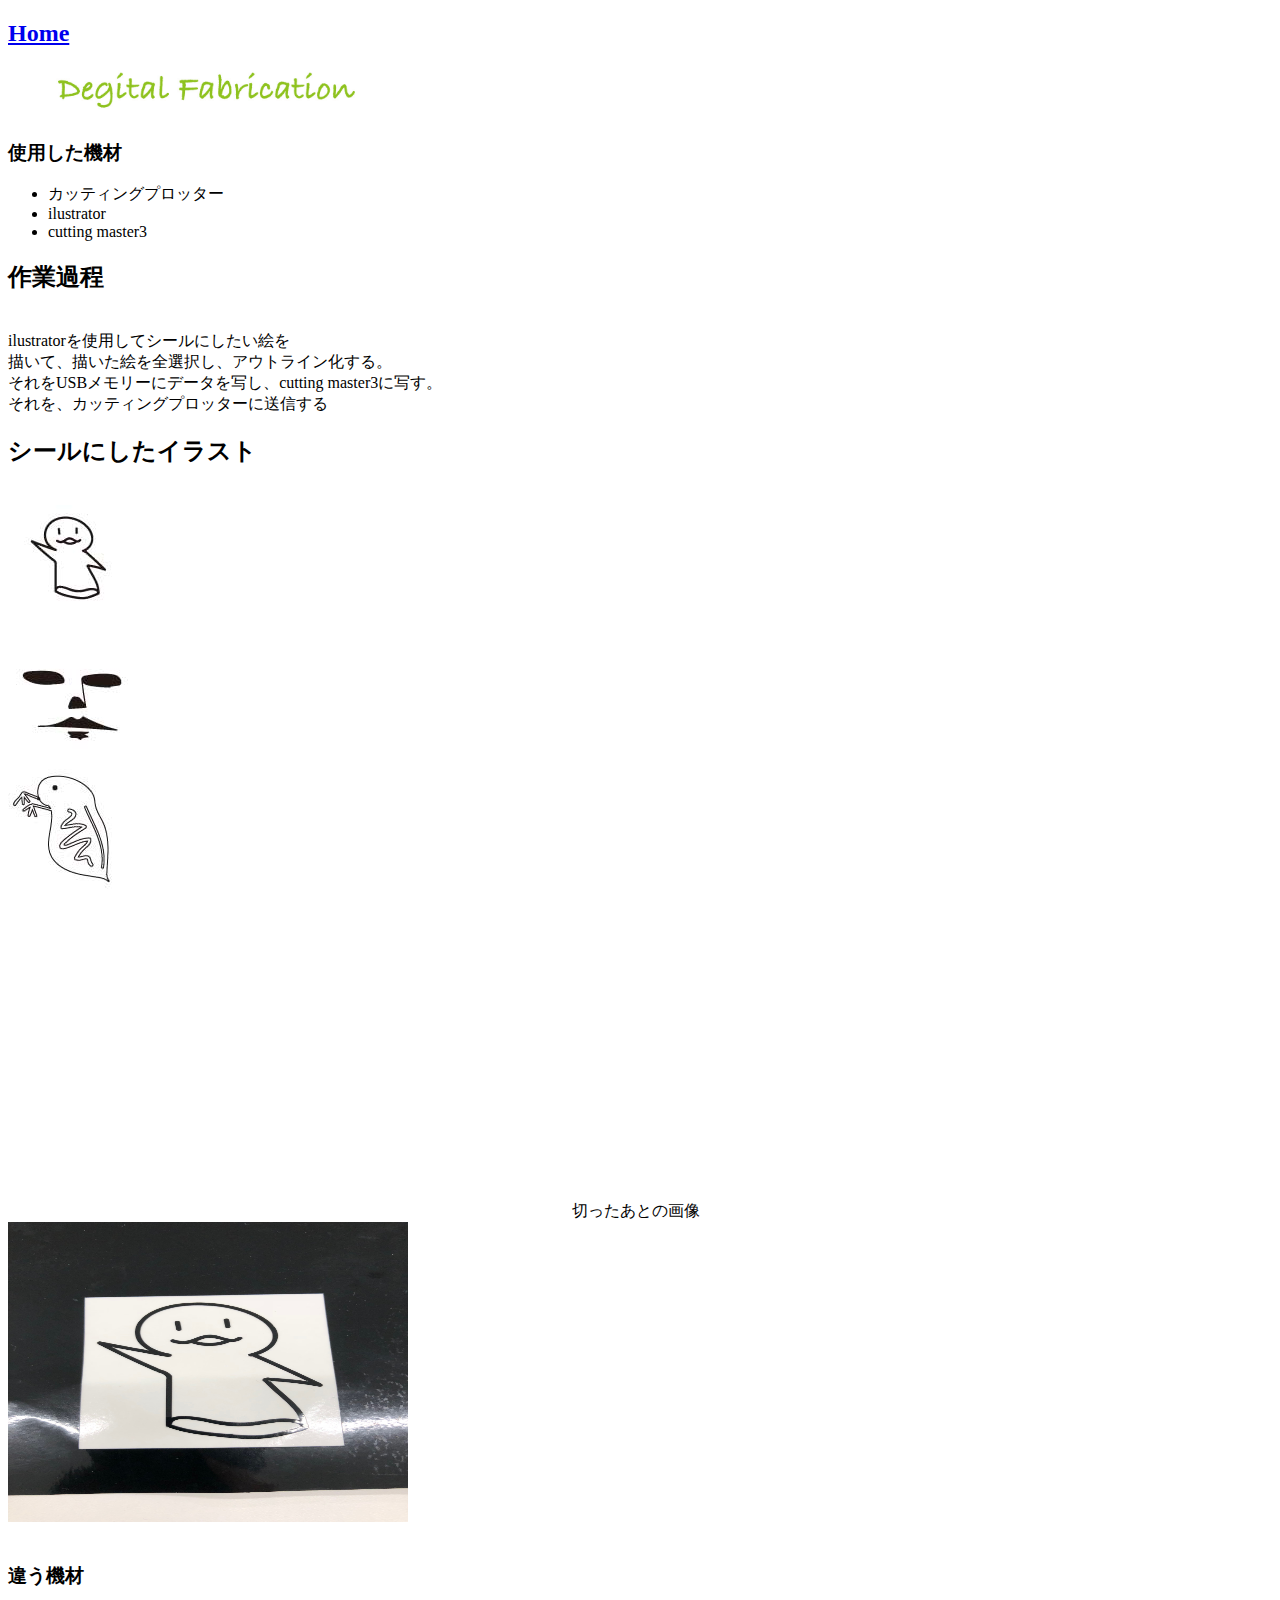
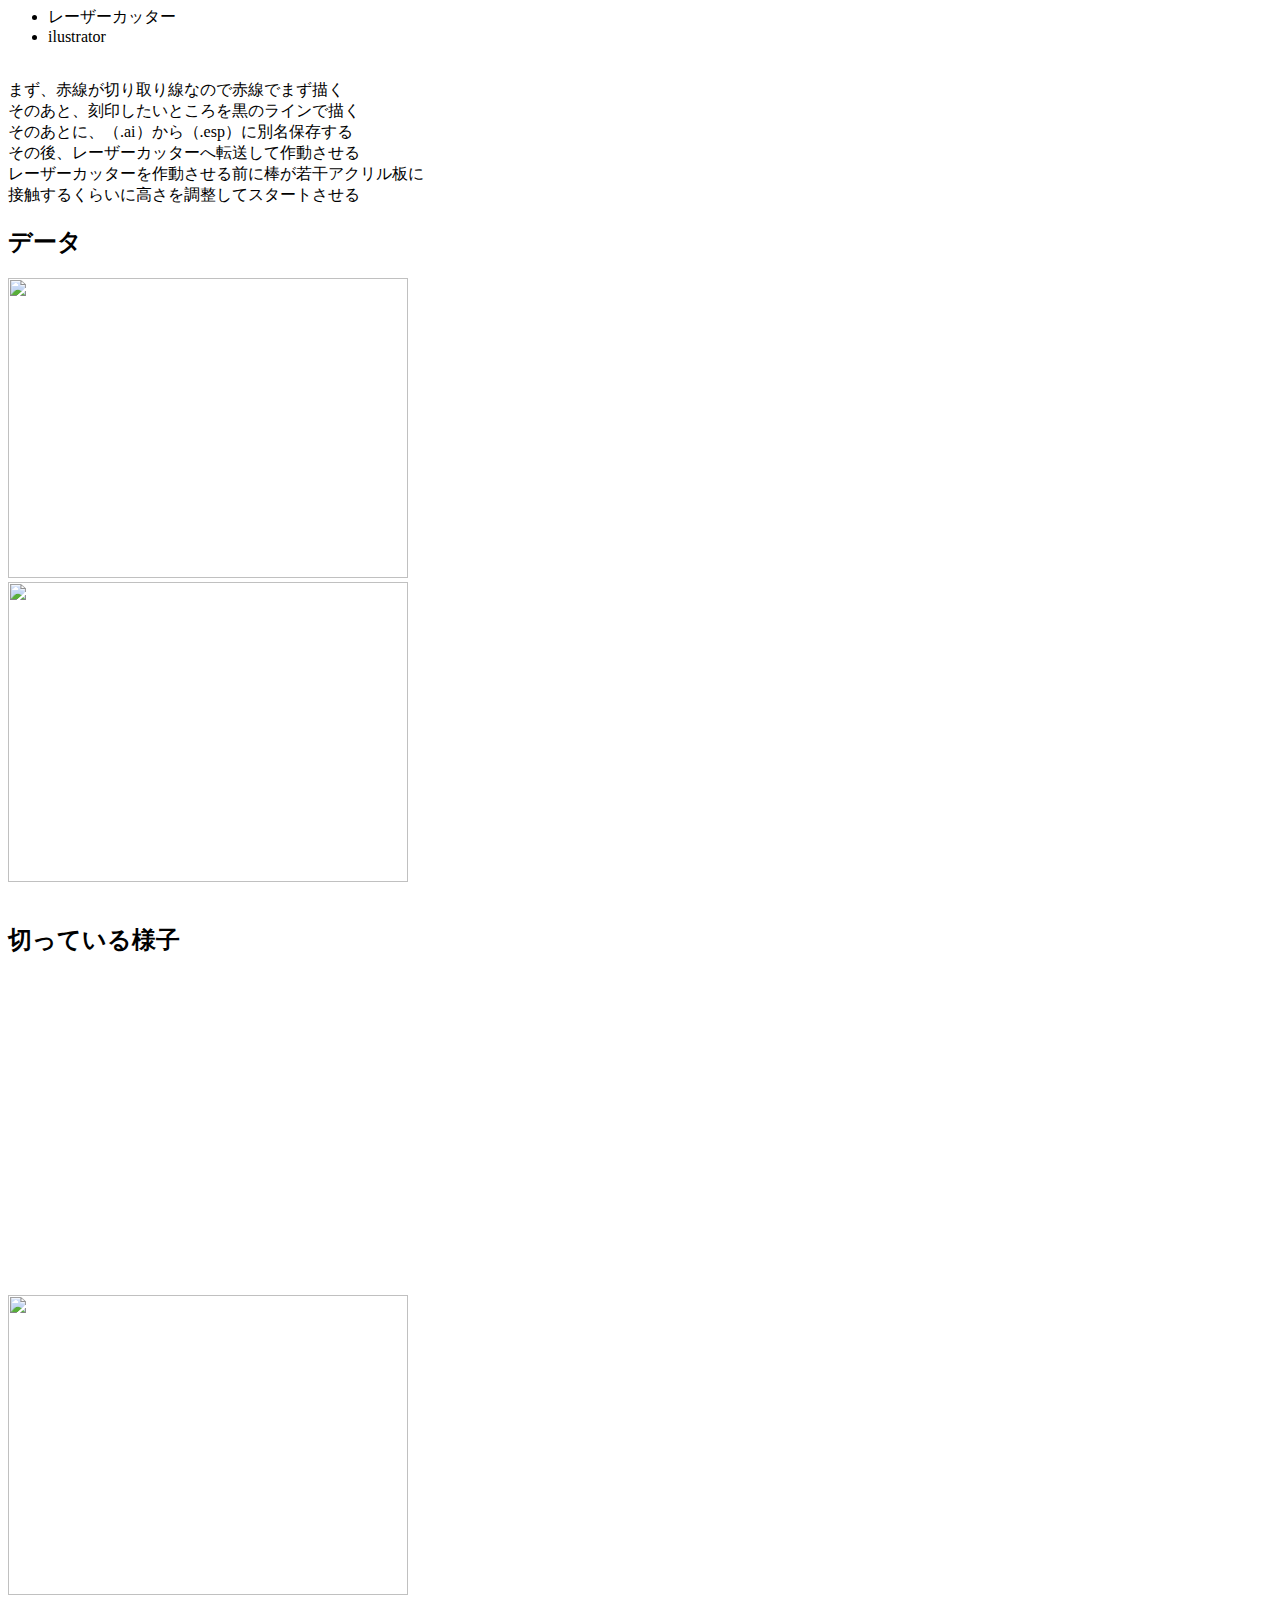
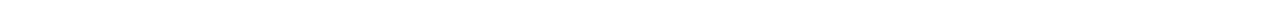
==== degtal.html @ 3d6894b7 "f" ====
<!DOCTYPE html>
<html lang="ja" dir="ltr">
  <head>
    <meta charset="utf-8">
    <title>デジタルファブリケーション</title>


  </head>
  <body>
    <h2><a href="./index.html">Home</a></h2>
    <img src="./asstes/img/common/degital.jpg" height="50" width="400">
    <div>
  <h3>使用した機材</h3>
<ul>
  <li>カッティングプロッター</li>
  <li>ilustrator</li>
  <li>cutting master3</li>
</ul>

  <h2>作業過程</h2>
  <br>
  ilustratorを使用してシールにしたい絵を
  <br>
  描いて、描いた絵を全選択し、アウトライン化する。
  <br>
  それをUSBメモリーにデータを写し、cutting master3に写す。
  <br>
  それを、カッティングプロッターに送信する
  <br>
  <h2>シールにしたイラスト</h2>
  <br>
  <img src="./asstes/img/common/papetto.jpg">
  <br>
  <img src="./asstes/img/common/boss.jpg">
  <br>
  <img src="./asstes/img/common/mijinko.jpg">
  <br>
<iframe width="560" height="315"
 src="https://www.youtube.com/embed/yCf9l91fU-M"
 frameborder="0" allow="autoplay; encrypted-media" allowfullscreen></iframe>

 切ったあとの画像
 <br>
 <img src="./asstes/img/common/IMG_0339.jpg" height="300" width="400">

</div><BR>
  <h3>違う機材</h3>
<ul>
  <li>レーザーカッター</li>
  <li>ilustrator</li>

</ul>
<br>
まず、赤線が切り取り線なので赤線でまず描く
<br>
そのあと、刻印したいところを黒のラインで描く
<br>
そのあとに、（.ai）から（.esp）に別名保存する
<br>
その後、レーザーカッターへ転送して作動させる
<br>
レーザーカッターを作動させる前に棒が若干アクリル板に
<br>
接触するくらいに高さを調整してスタートさせる

<h2>データ</h2>

<img src="./asstes/img/common/盧山昇龍覇.ai" width="400" height="300">
<br>
<img src="./asstes/img/common/盧山昇龍覇.esp" width="400" height="300">


  <br>
  <br>
  <h2>切っている様子</h2>
  <iframe width="560" height="315" src="https://www.youtube.com/embed/4pnD4gUZYps"
  frameborder="0" allow="autoplay; encrypted-media" allowfullscreen></iframe>
  <br>
  <img src="./asstes/img/common/IMG_0491.tif" width="400" height="300">






  </body>
</html>
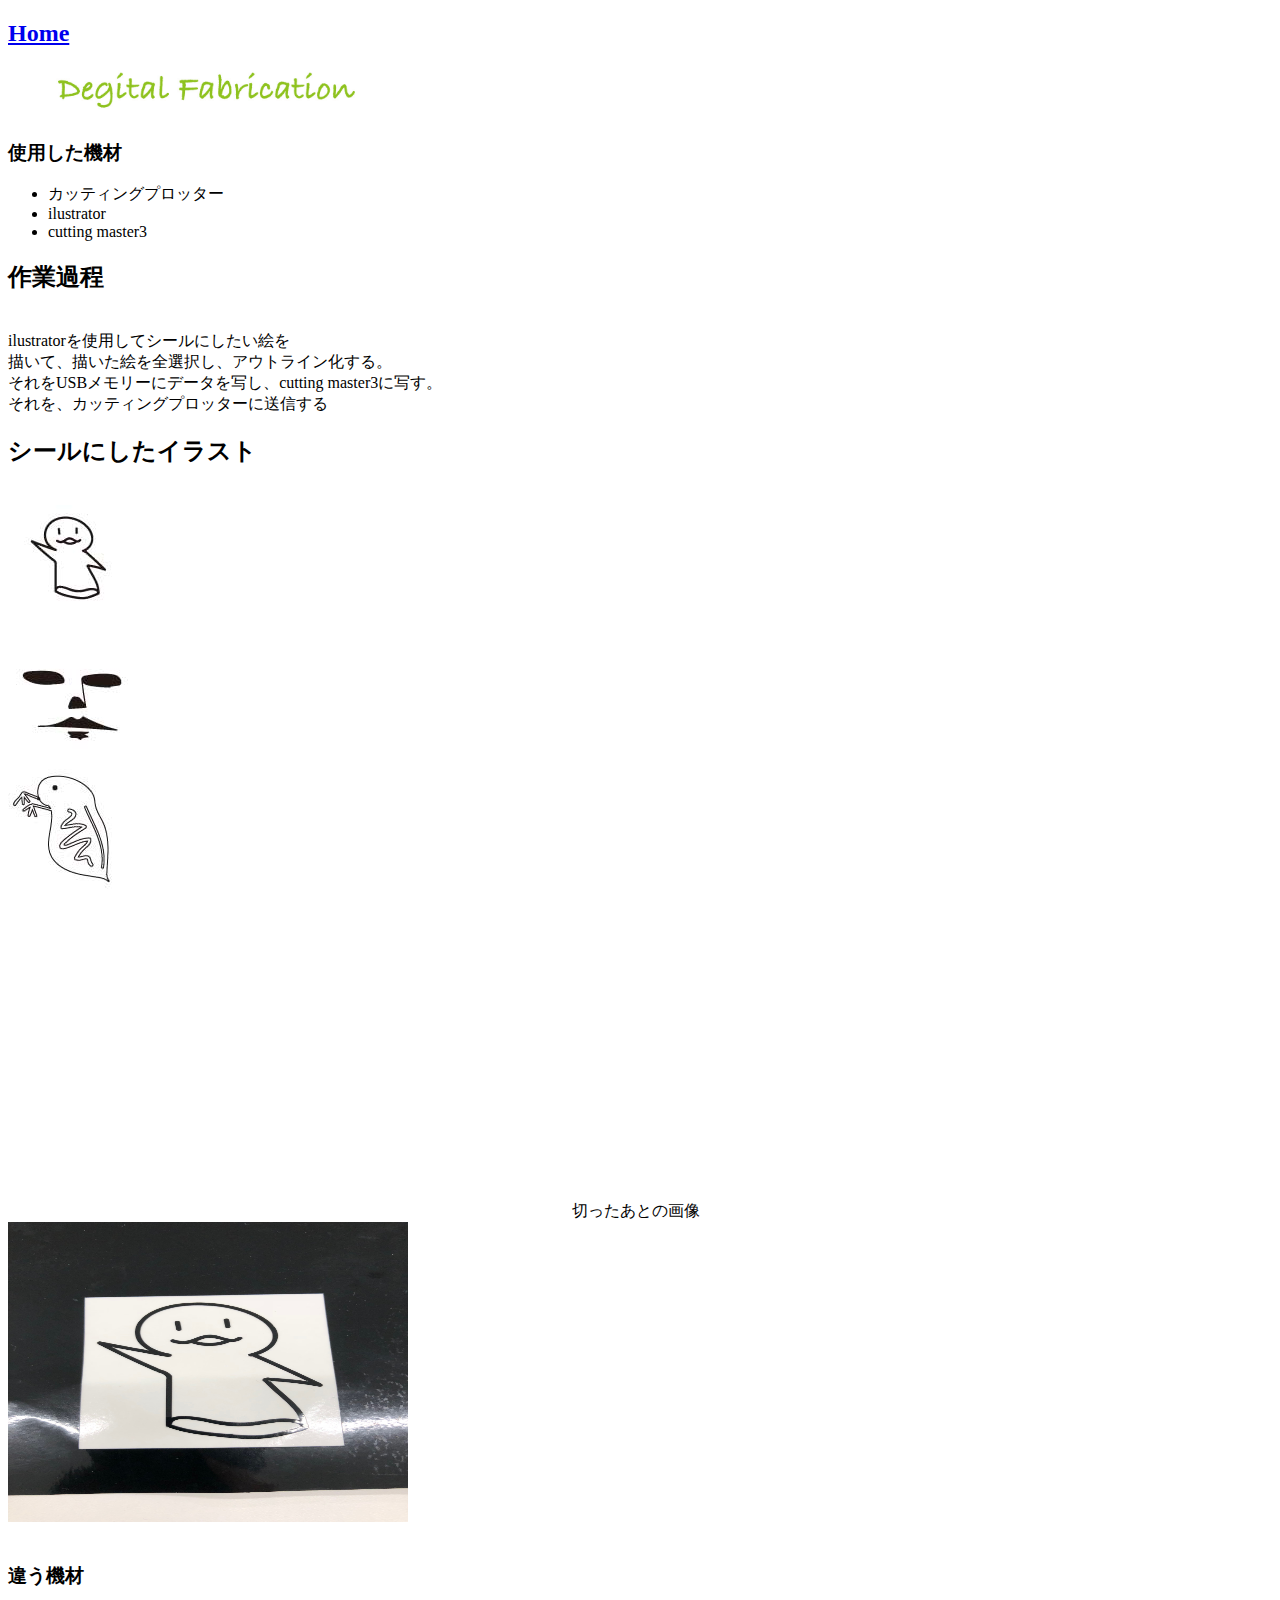
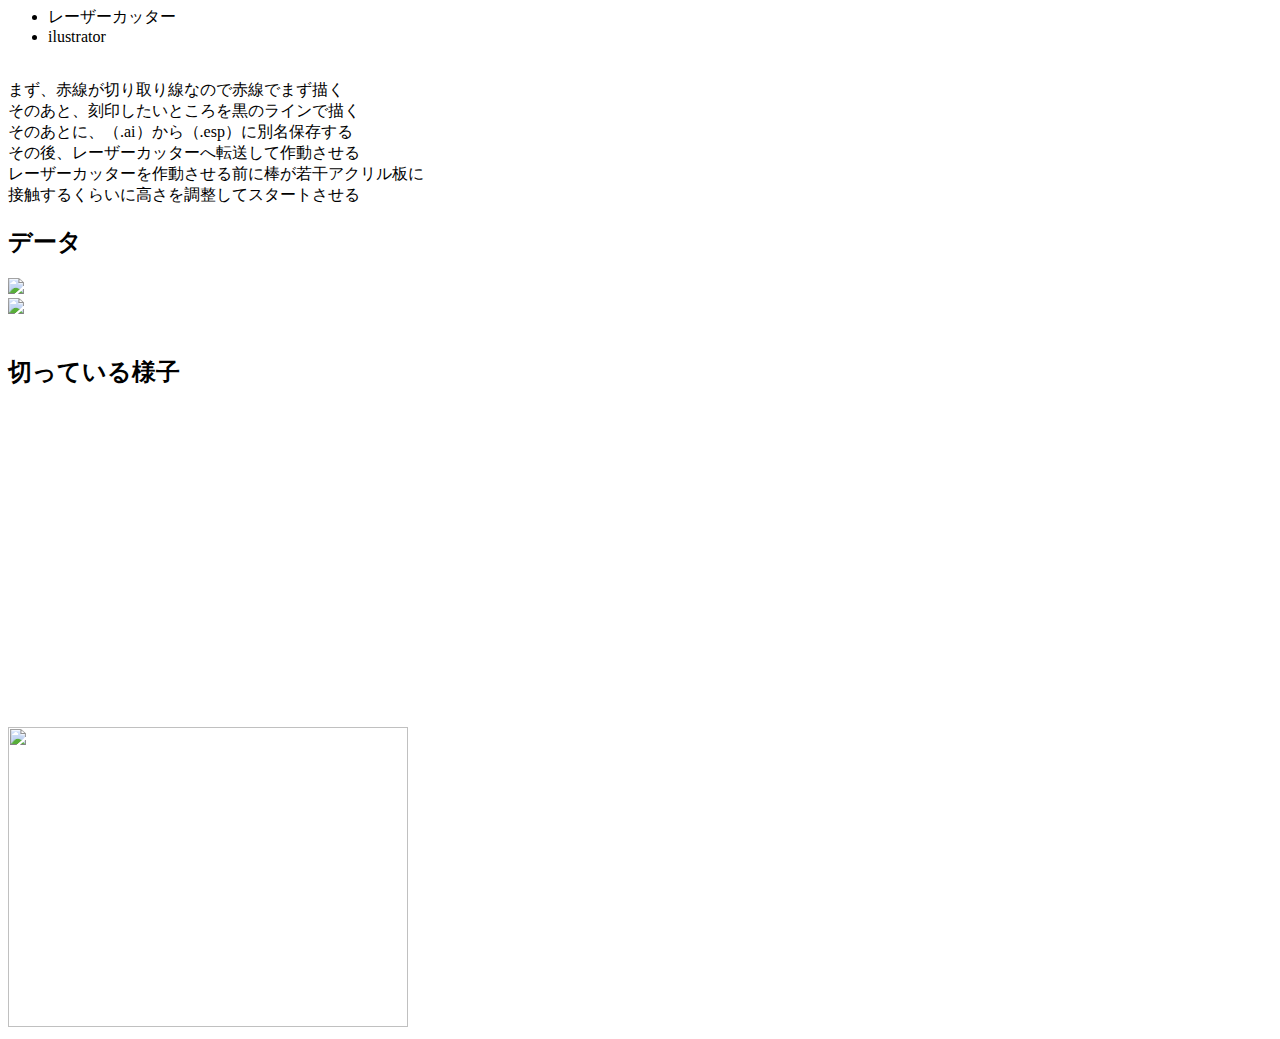
==== commit 6b3769d3: "d" ====
--- a/degtal.html
+++ b/degtal.html
@@ -65,9 +65,9 @@
 
 <h2>データ</h2>
 
-<img src="./asstes/img/common/盧山昇龍覇.ai" width="400" height="300">
+<img src="./asstes/img/common/盧山昇龍覇.ai">
 <br>
-<img src="./asstes/img/common/盧山昇龍覇.esp" width="400" height="300">
+<img src="./asstes/img/common/盧山昇龍覇.esp">
 
 
   <br>
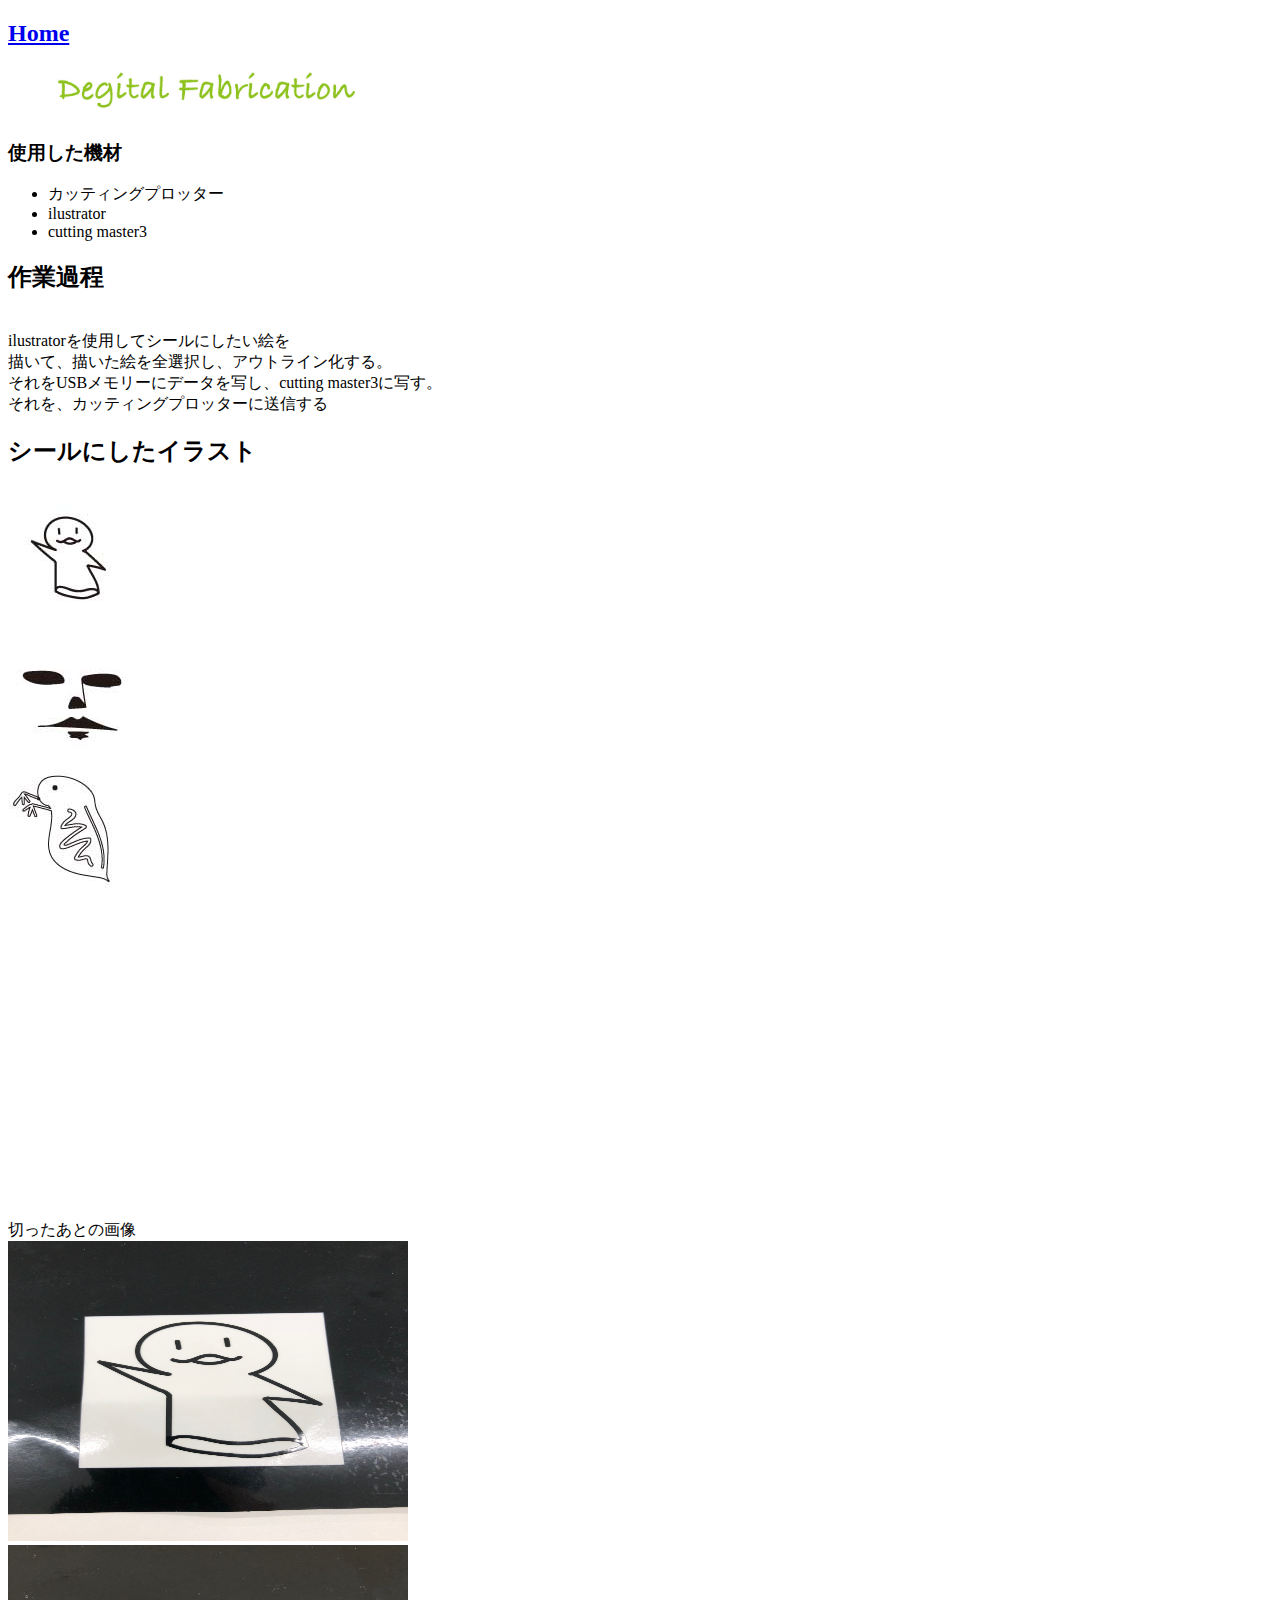
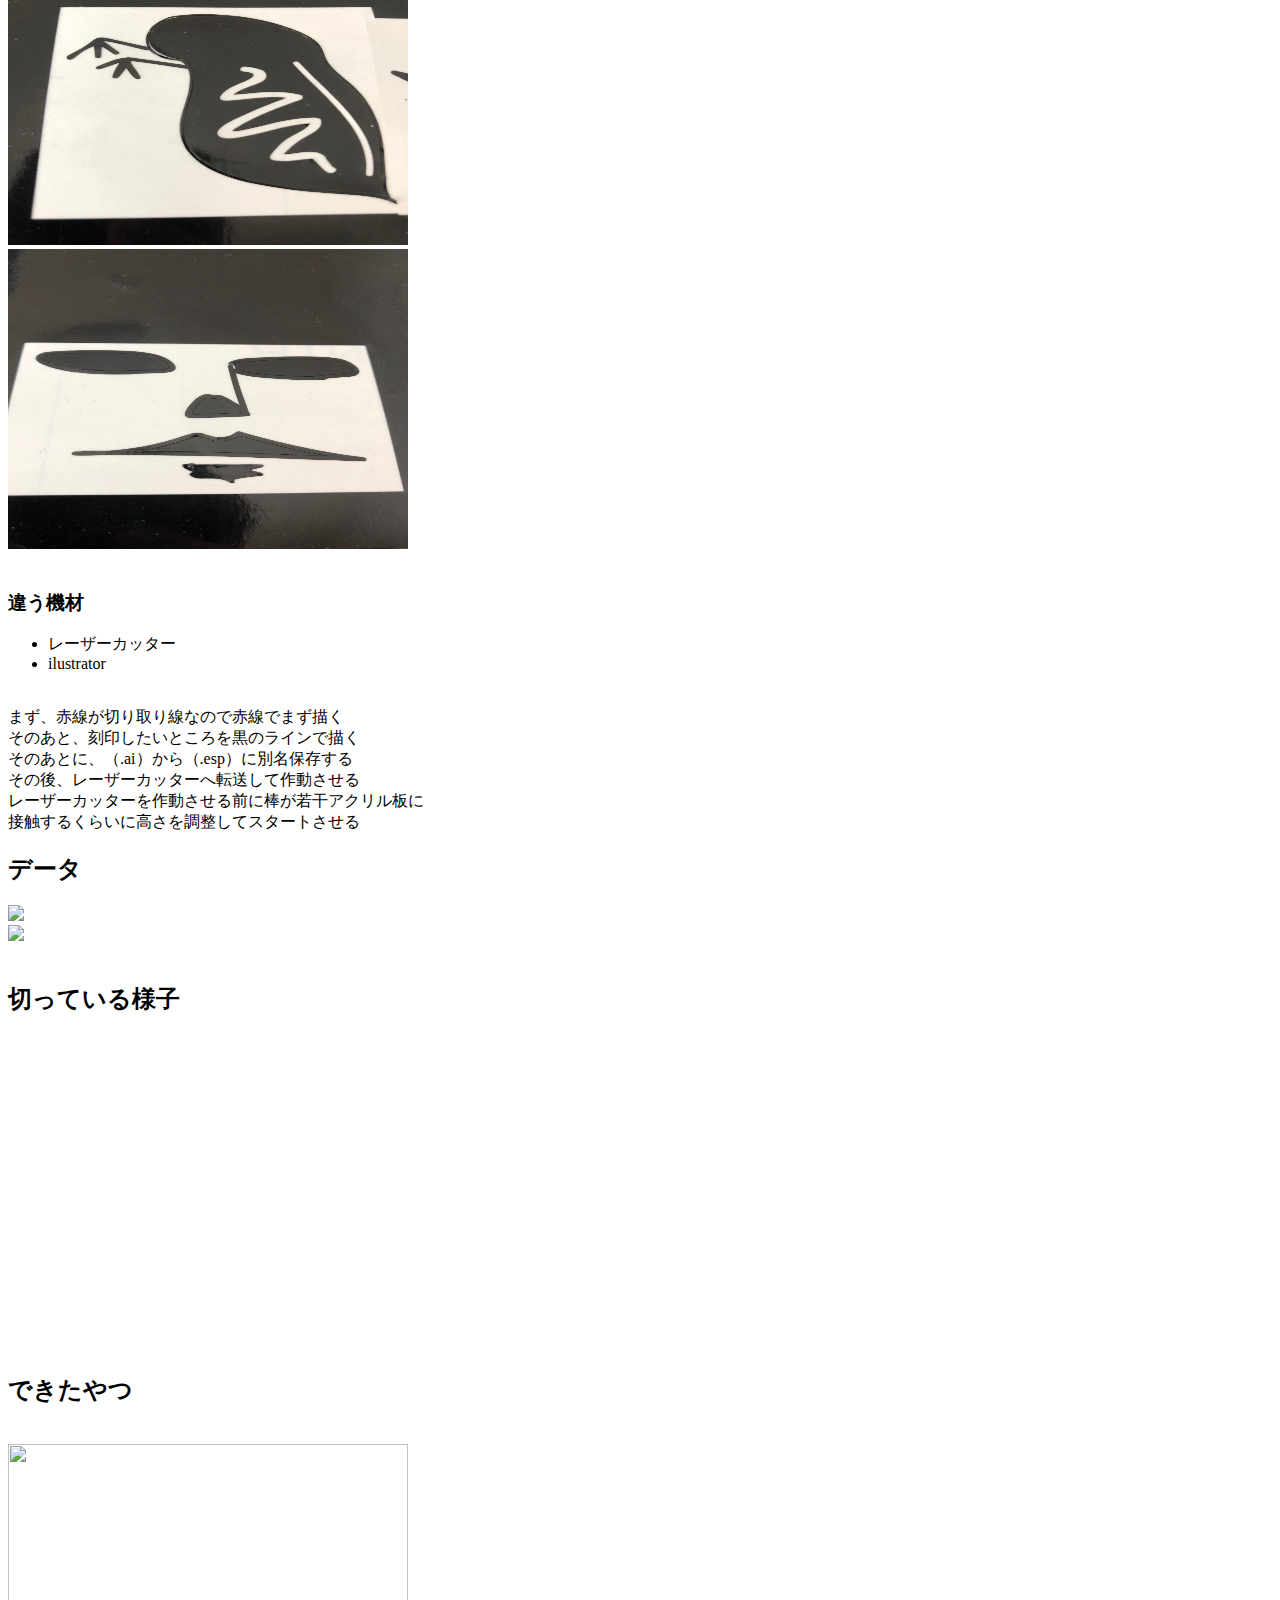
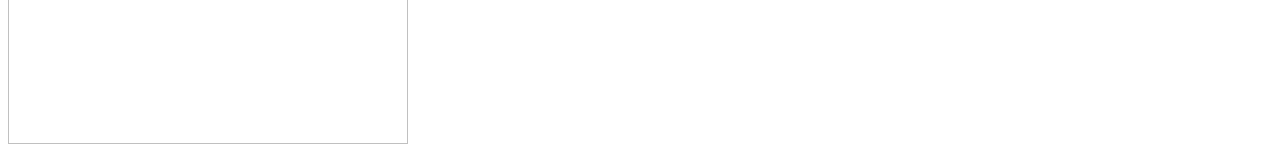
==== commit c964cddd: "a" ====
--- a/degtal.html
+++ b/degtal.html
@@ -38,10 +38,14 @@
 <iframe width="560" height="315"
  src="https://www.youtube.com/embed/yCf9l91fU-M"
  frameborder="0" allow="autoplay; encrypted-media" allowfullscreen></iframe>
-
+ <br>
  切ったあとの画像
  <br>
  <img src="./asstes/img/common/IMG_0339.jpg" height="300" width="400">
+ <br>
+<img src="./asstes/img/common/IMG_0571.jpg" width="400" height="300">
+ <br>
+ <img src="./asstes/img/common/IMG_0572.jpg" width="400" height="300">
 
 </div><BR>
   <h3>違う機材</h3>
@@ -75,7 +79,9 @@
   <h2>切っている様子</h2>
   <iframe width="560" height="315" src="https://www.youtube.com/embed/4pnD4gUZYps"
   frameborder="0" allow="autoplay; encrypted-media" allowfullscreen></iframe>
+  <h2>できたやつ</h2>
   <br>
+
   <img src="./asstes/img/common/IMG_0491.tif" width="400" height="300">
 
 
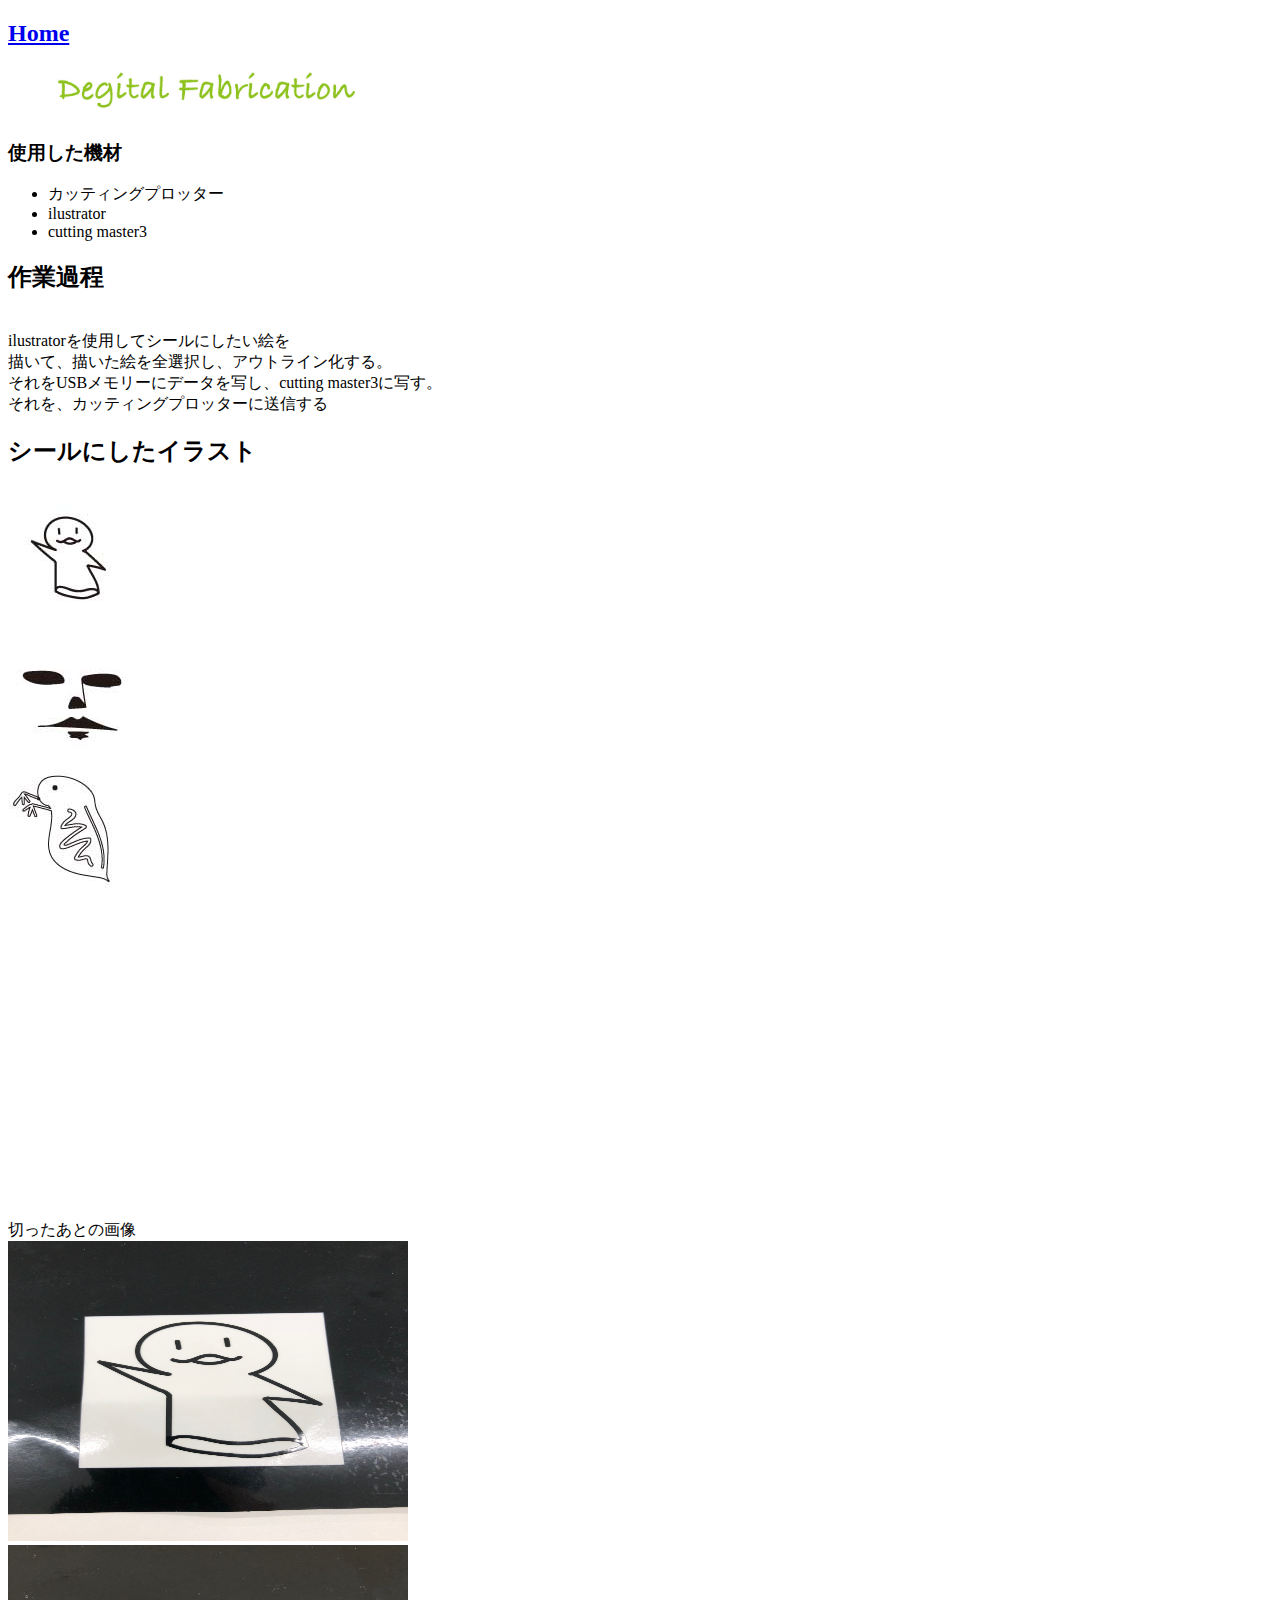
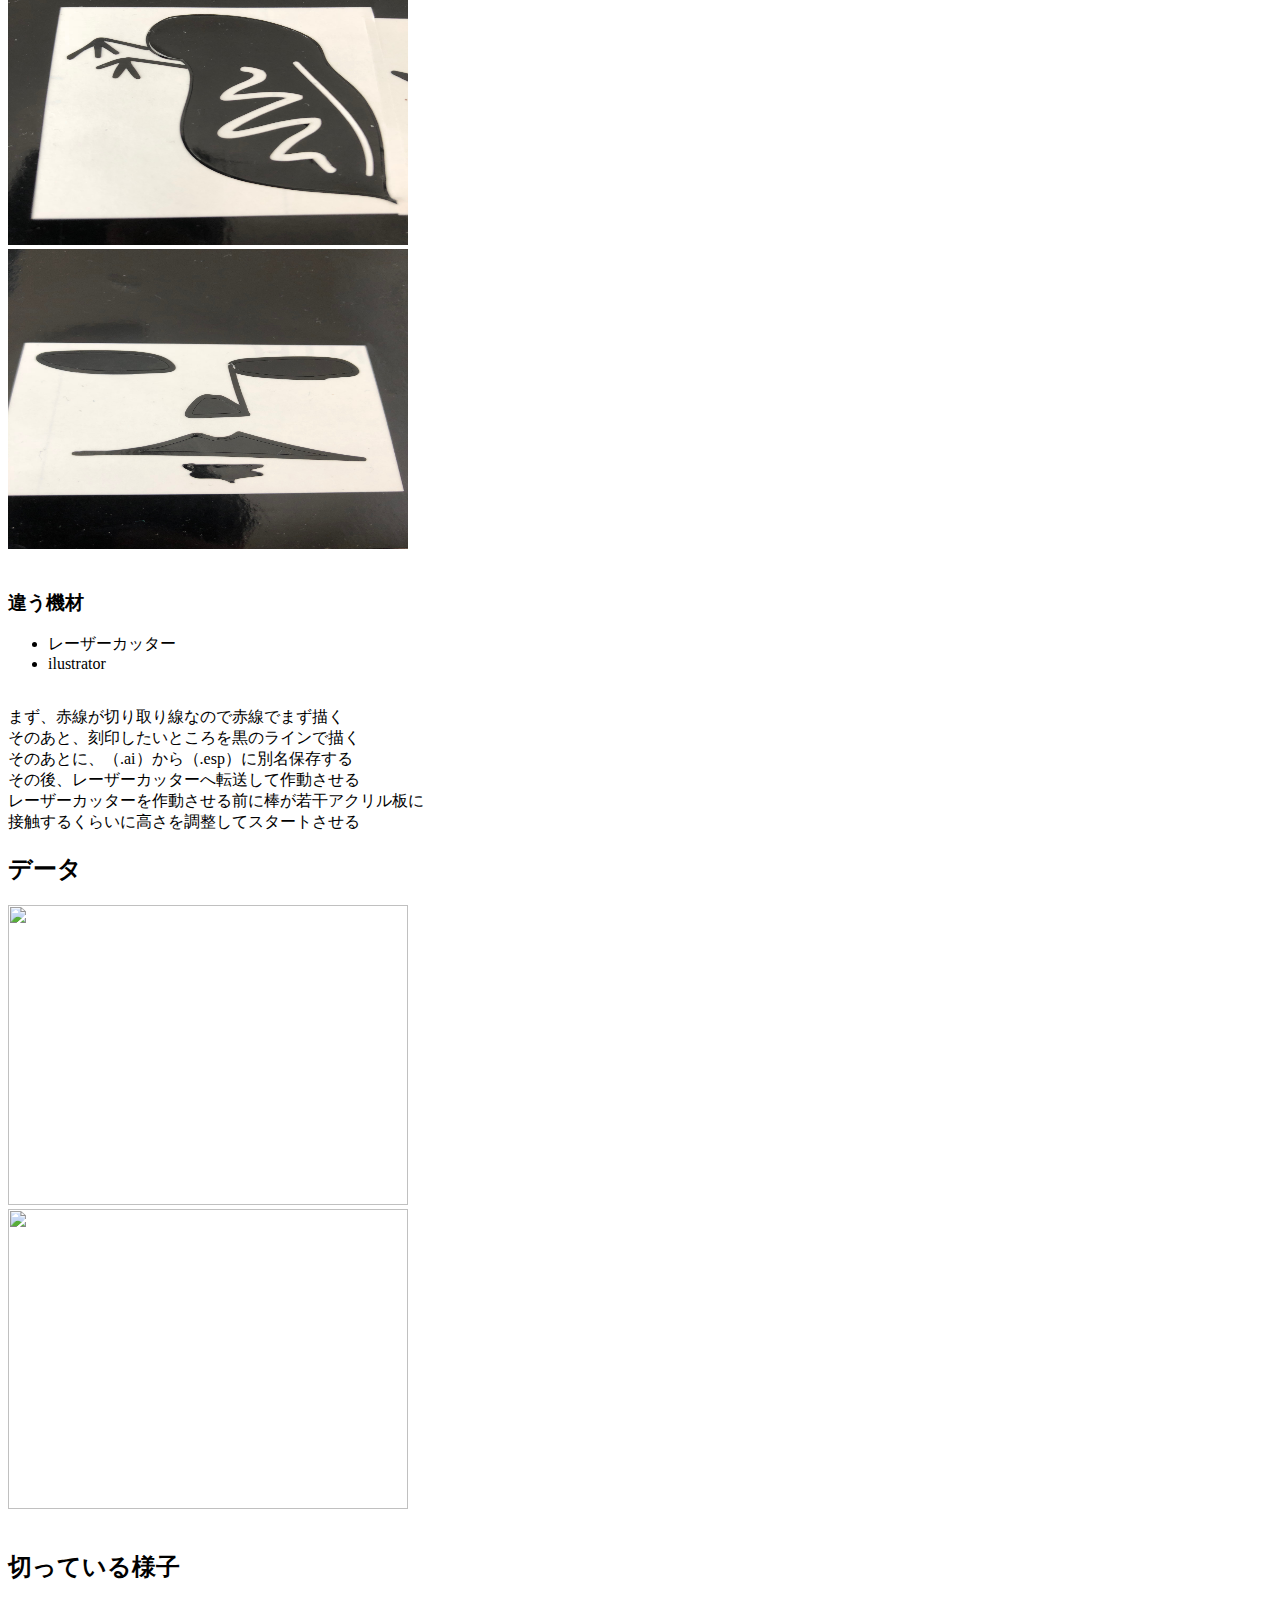
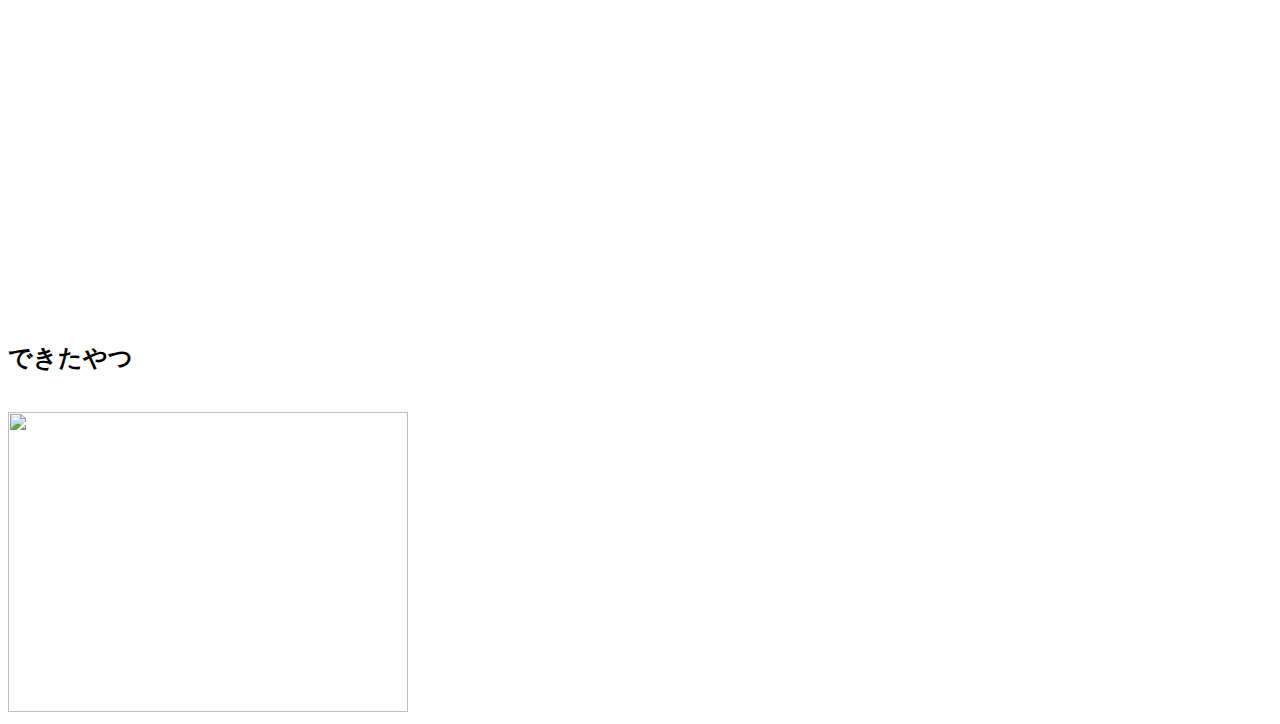
==== commit cad30fdc: "f" ====
--- a/degtal.html
+++ b/degtal.html
@@ -69,9 +69,9 @@
 
 <h2>データ</h2>
 
-<img src="./asstes/img/common/盧山昇龍覇.ai">
+<img src="./asstes/img/common/盧山昇龍覇.ai" height="300" width="400">
 <br>
-<img src="./asstes/img/common/盧山昇龍覇.esp">
+<img src="./asstes/img/common/盧山昇龍覇.esp" height="300" width="400">
 
 
   <br>
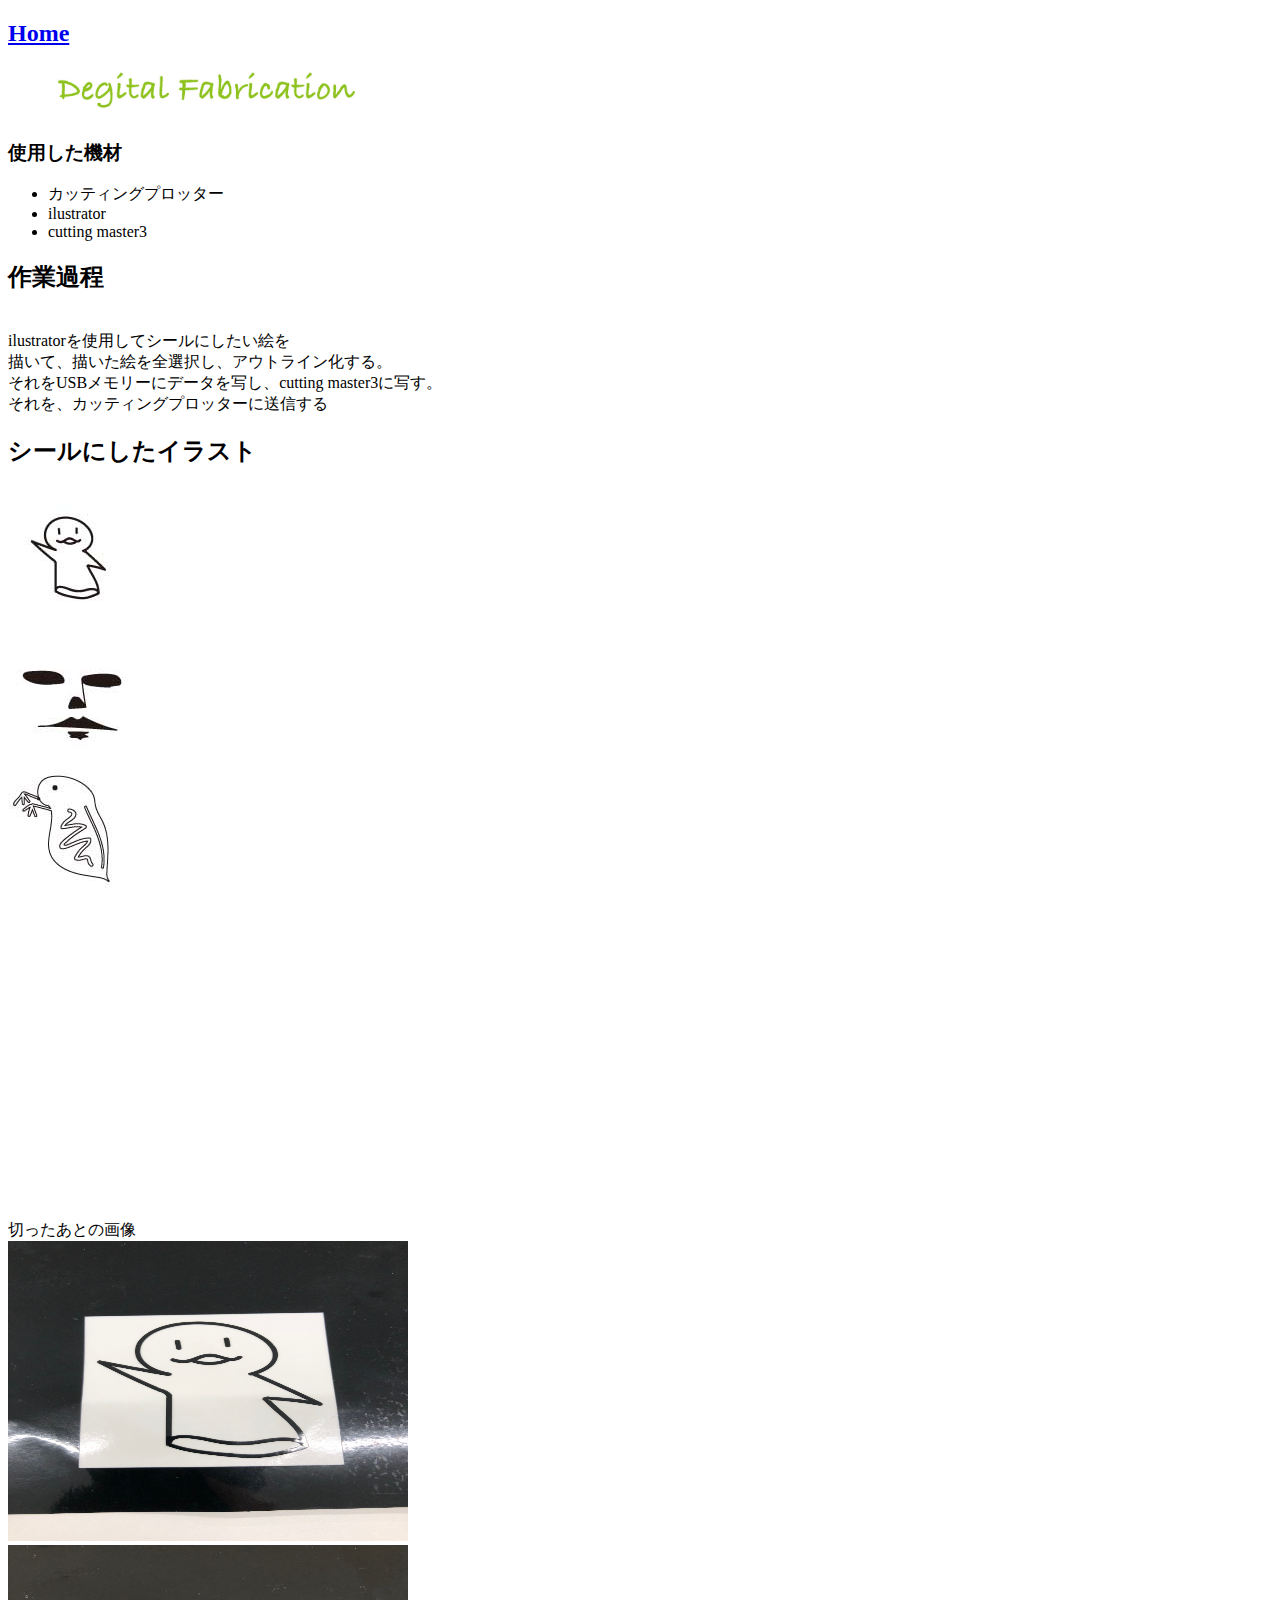
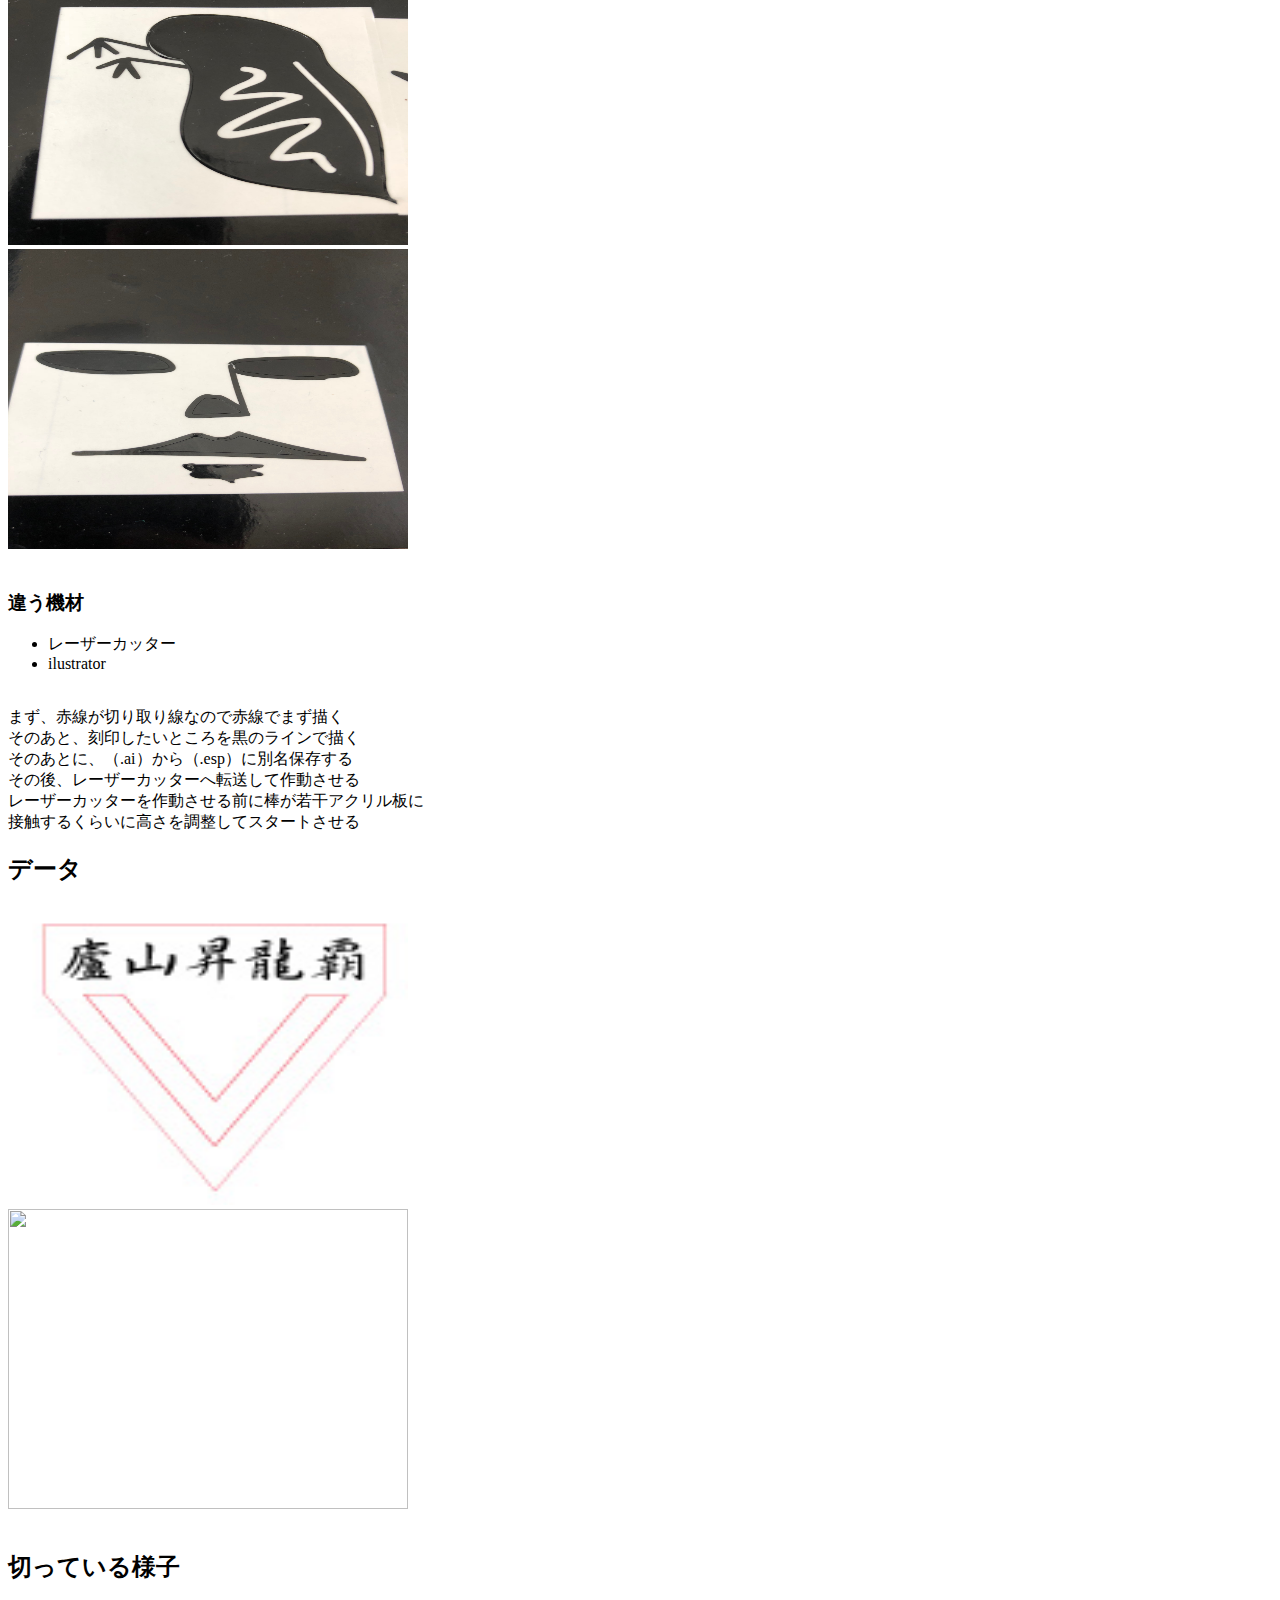
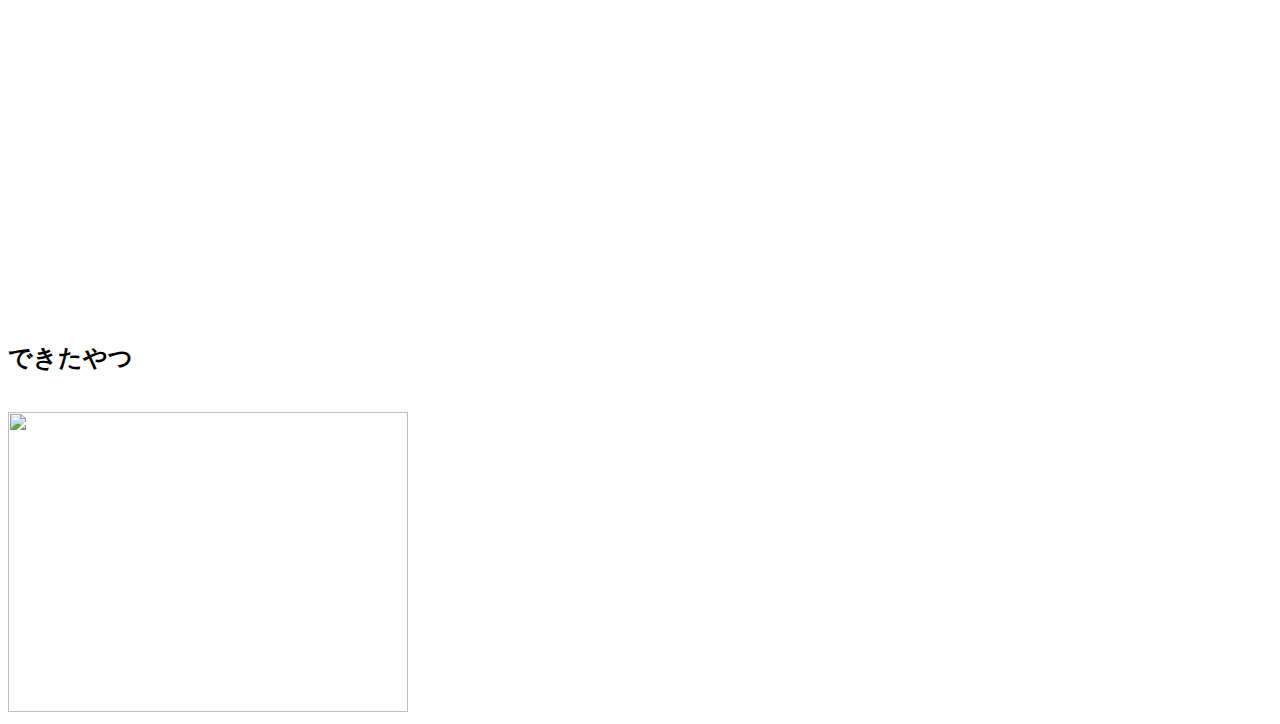
==== commit fcf14e60: "s" ====
--- a/degtal.html
+++ b/degtal.html
@@ -69,9 +69,9 @@
 
 <h2>データ</h2>
 
-<img src="./asstes/img/common/盧山昇龍覇.ai" height="300" width="400">
+<img src="./asstes/img/common/ro.jpg" height="300" width="400">
 <br>
-<img src="./asstes/img/common/盧山昇龍覇.esp" height="300" width="400">
+<img src="./asstes/img/common/ro.esp" height="300" width="400">
 
 
   <br>
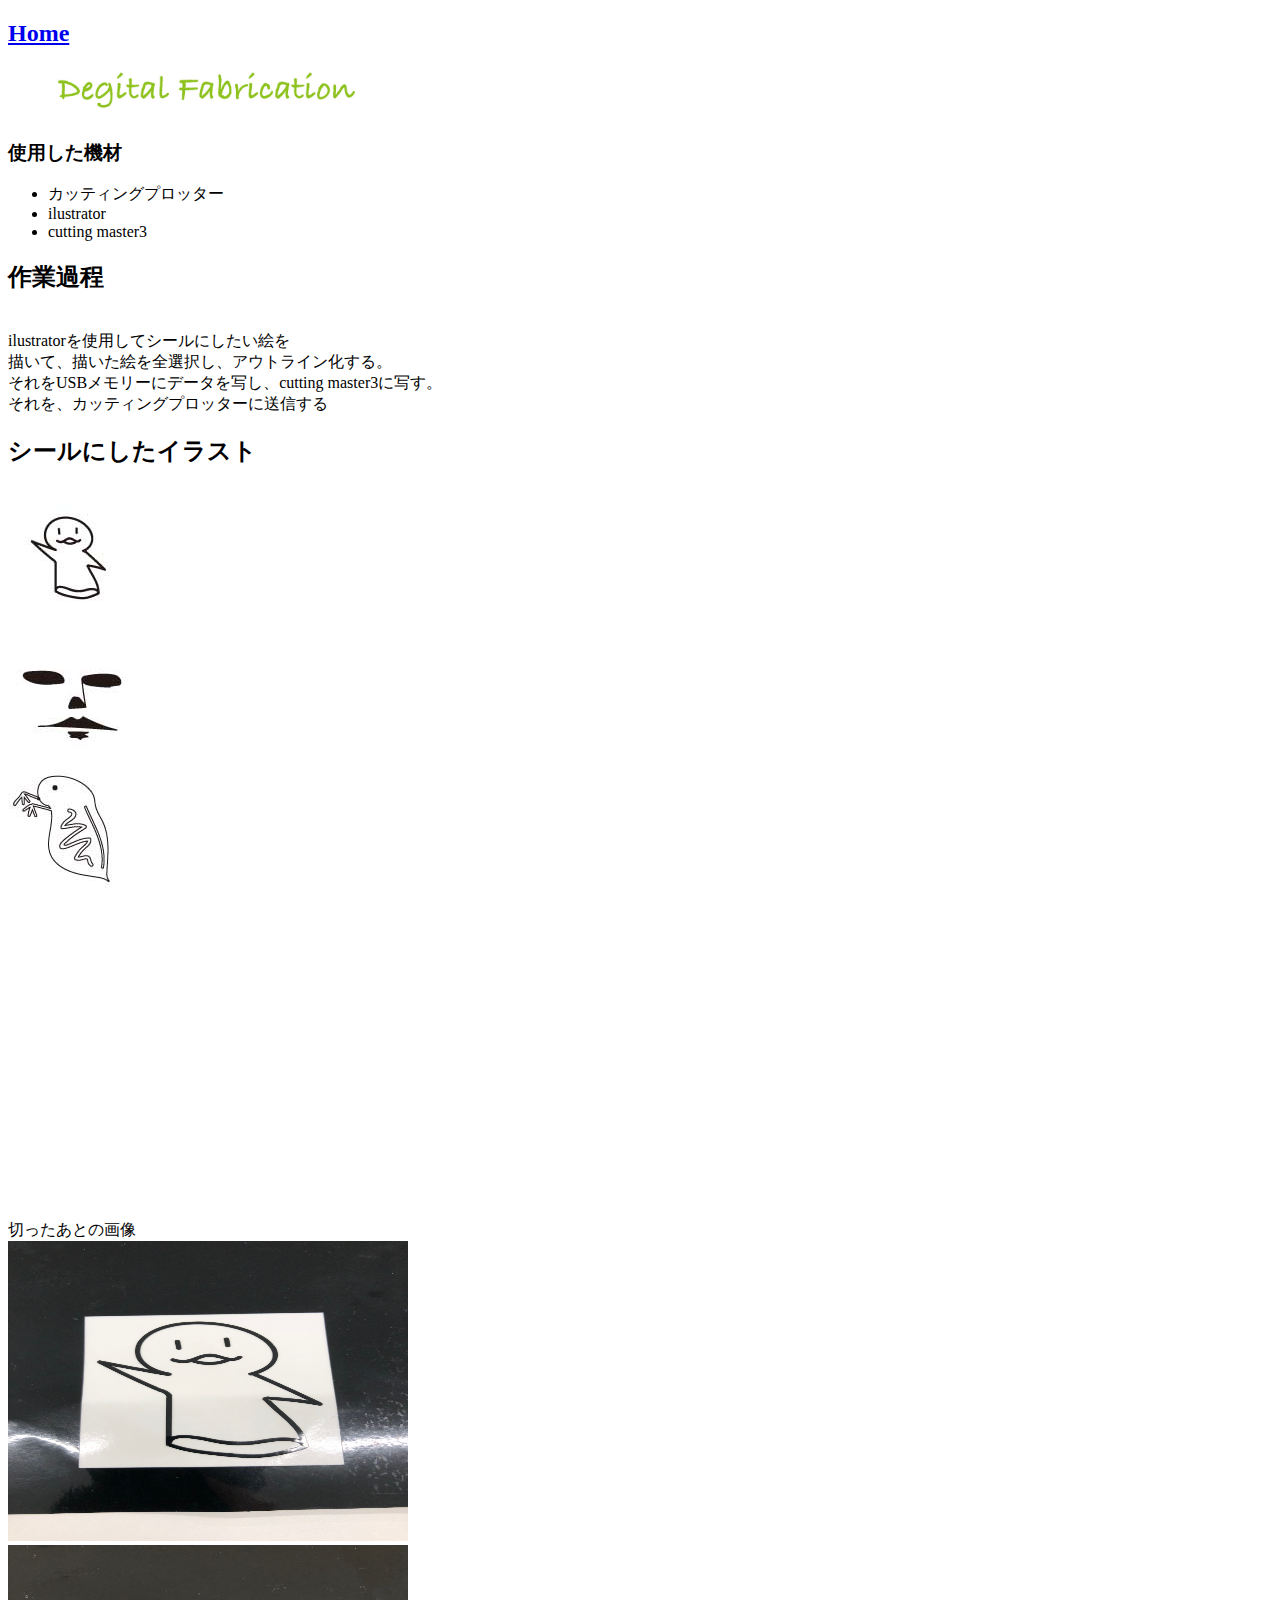
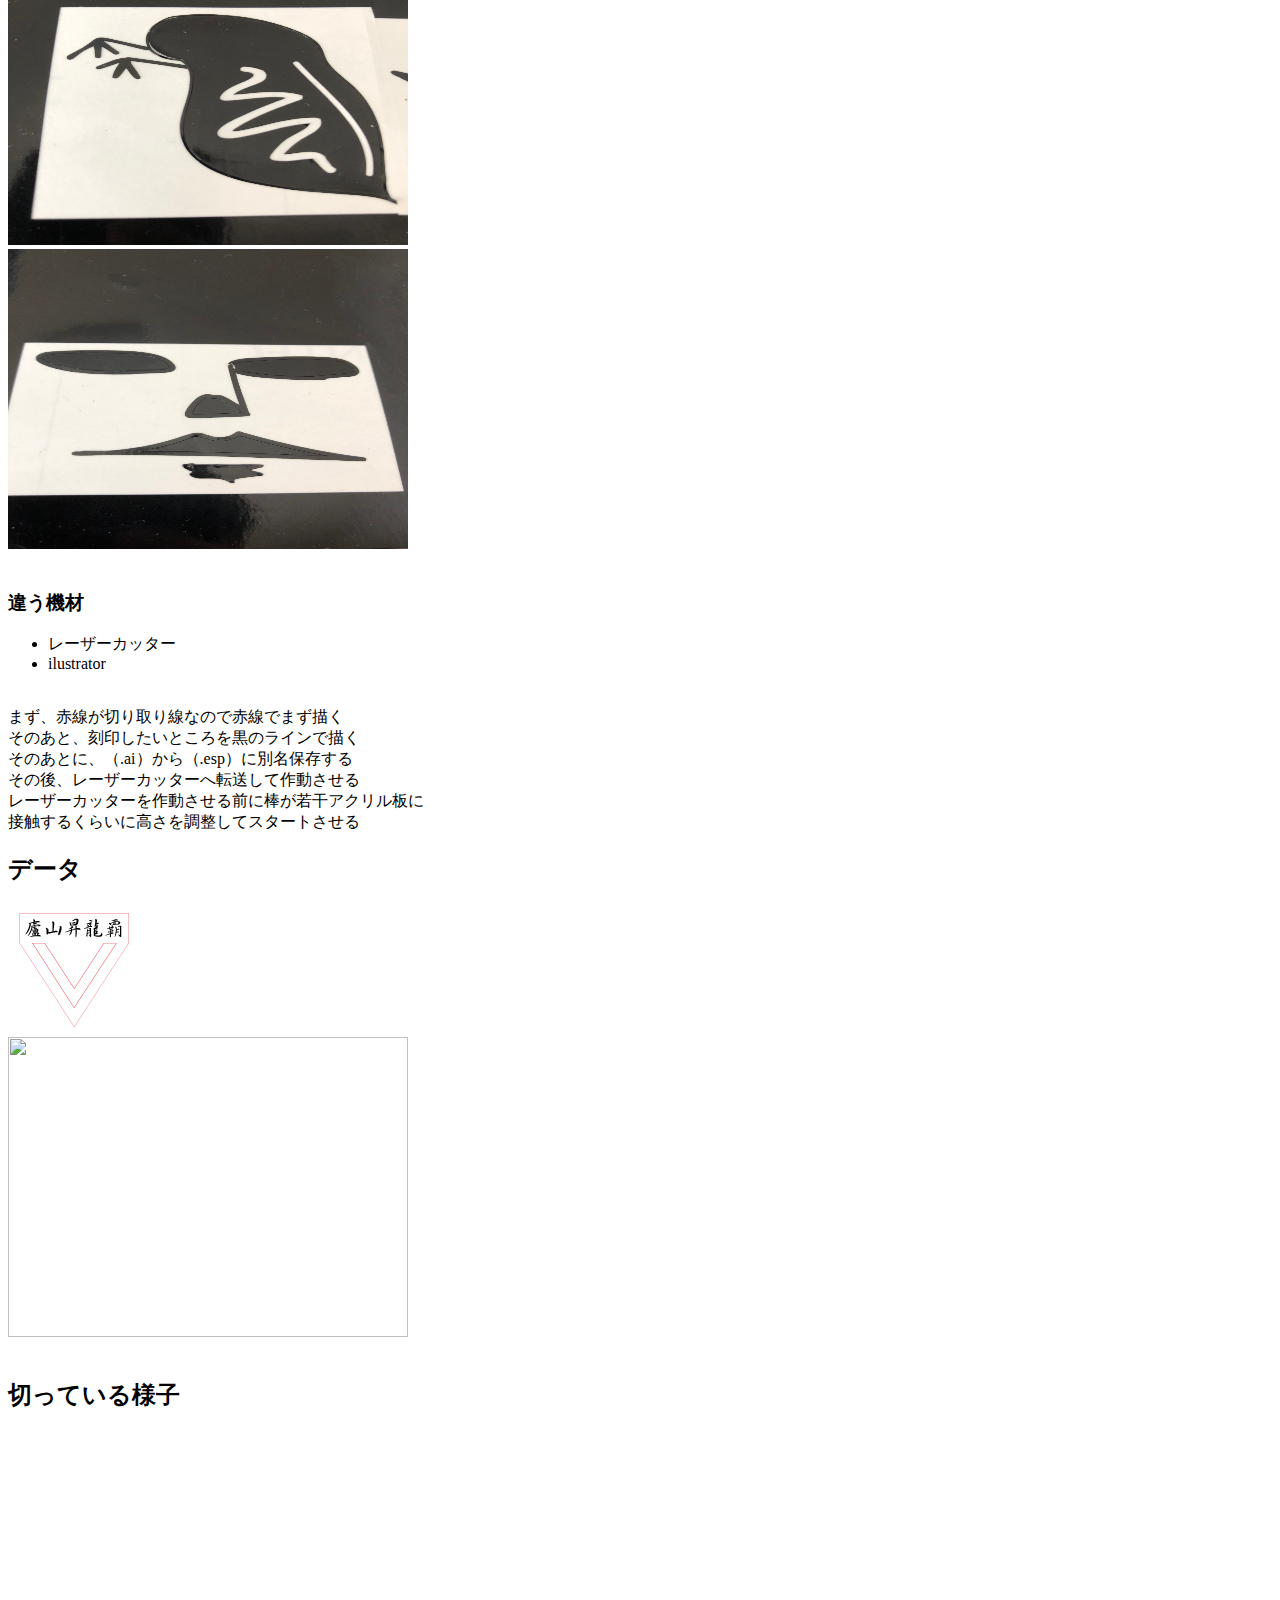
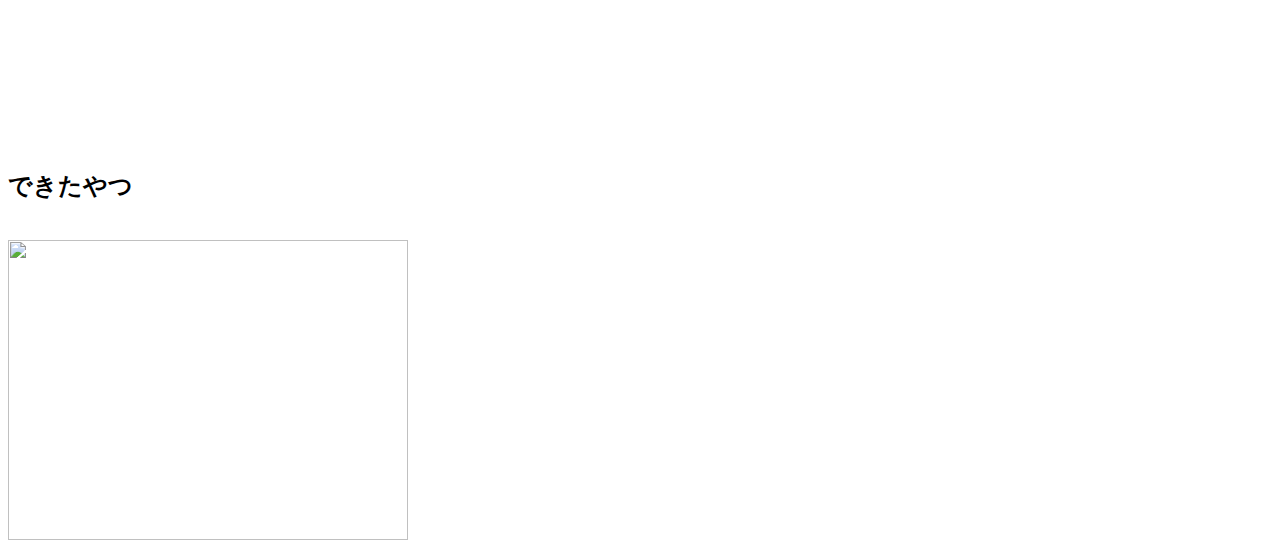
==== commit c4c29560: "s" ====
--- a/degtal.html
+++ b/degtal.html
@@ -69,7 +69,7 @@
 
 <h2>データ</h2>
 
-<img src="./asstes/img/common/ro.jpg" height="300" width="400">
+<img src="./asstes/img/common/ro.jpg">
 <br>
 <img src="./asstes/img/common/ro.esp" height="300" width="400">
 
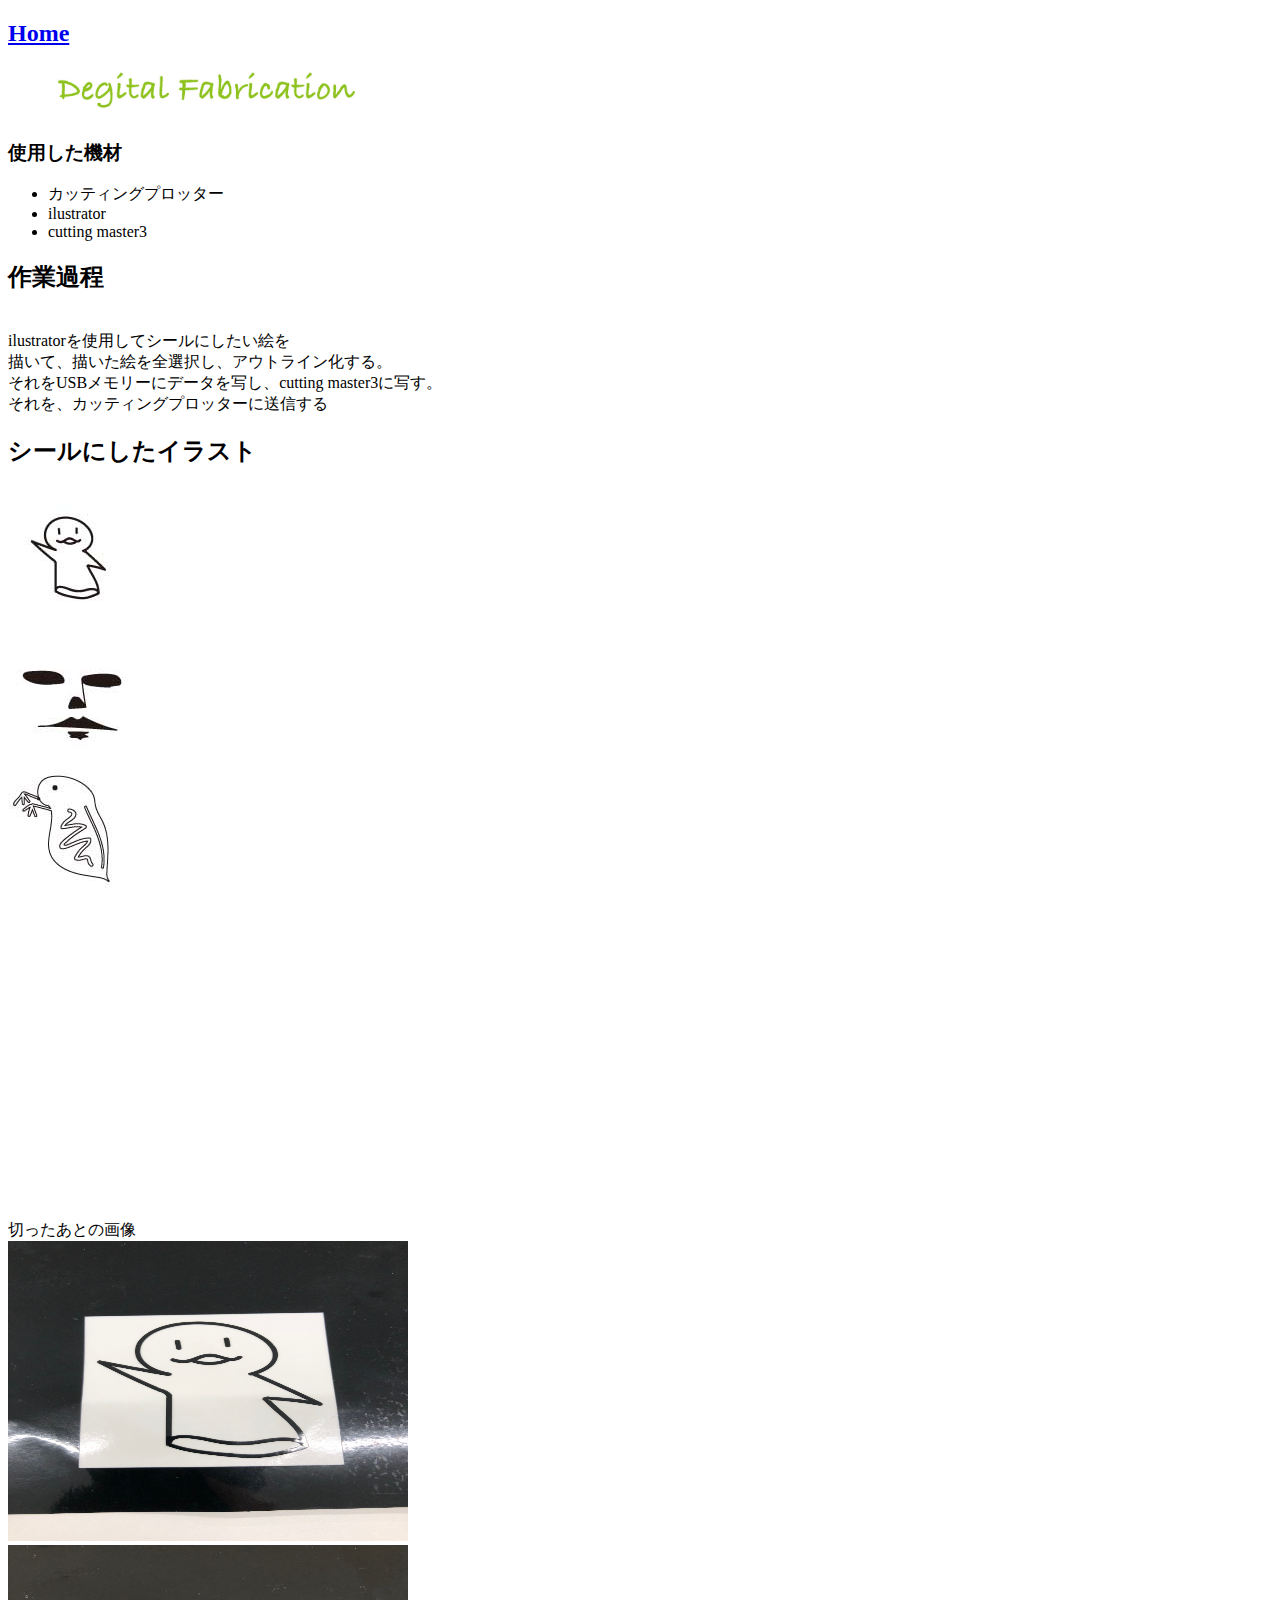
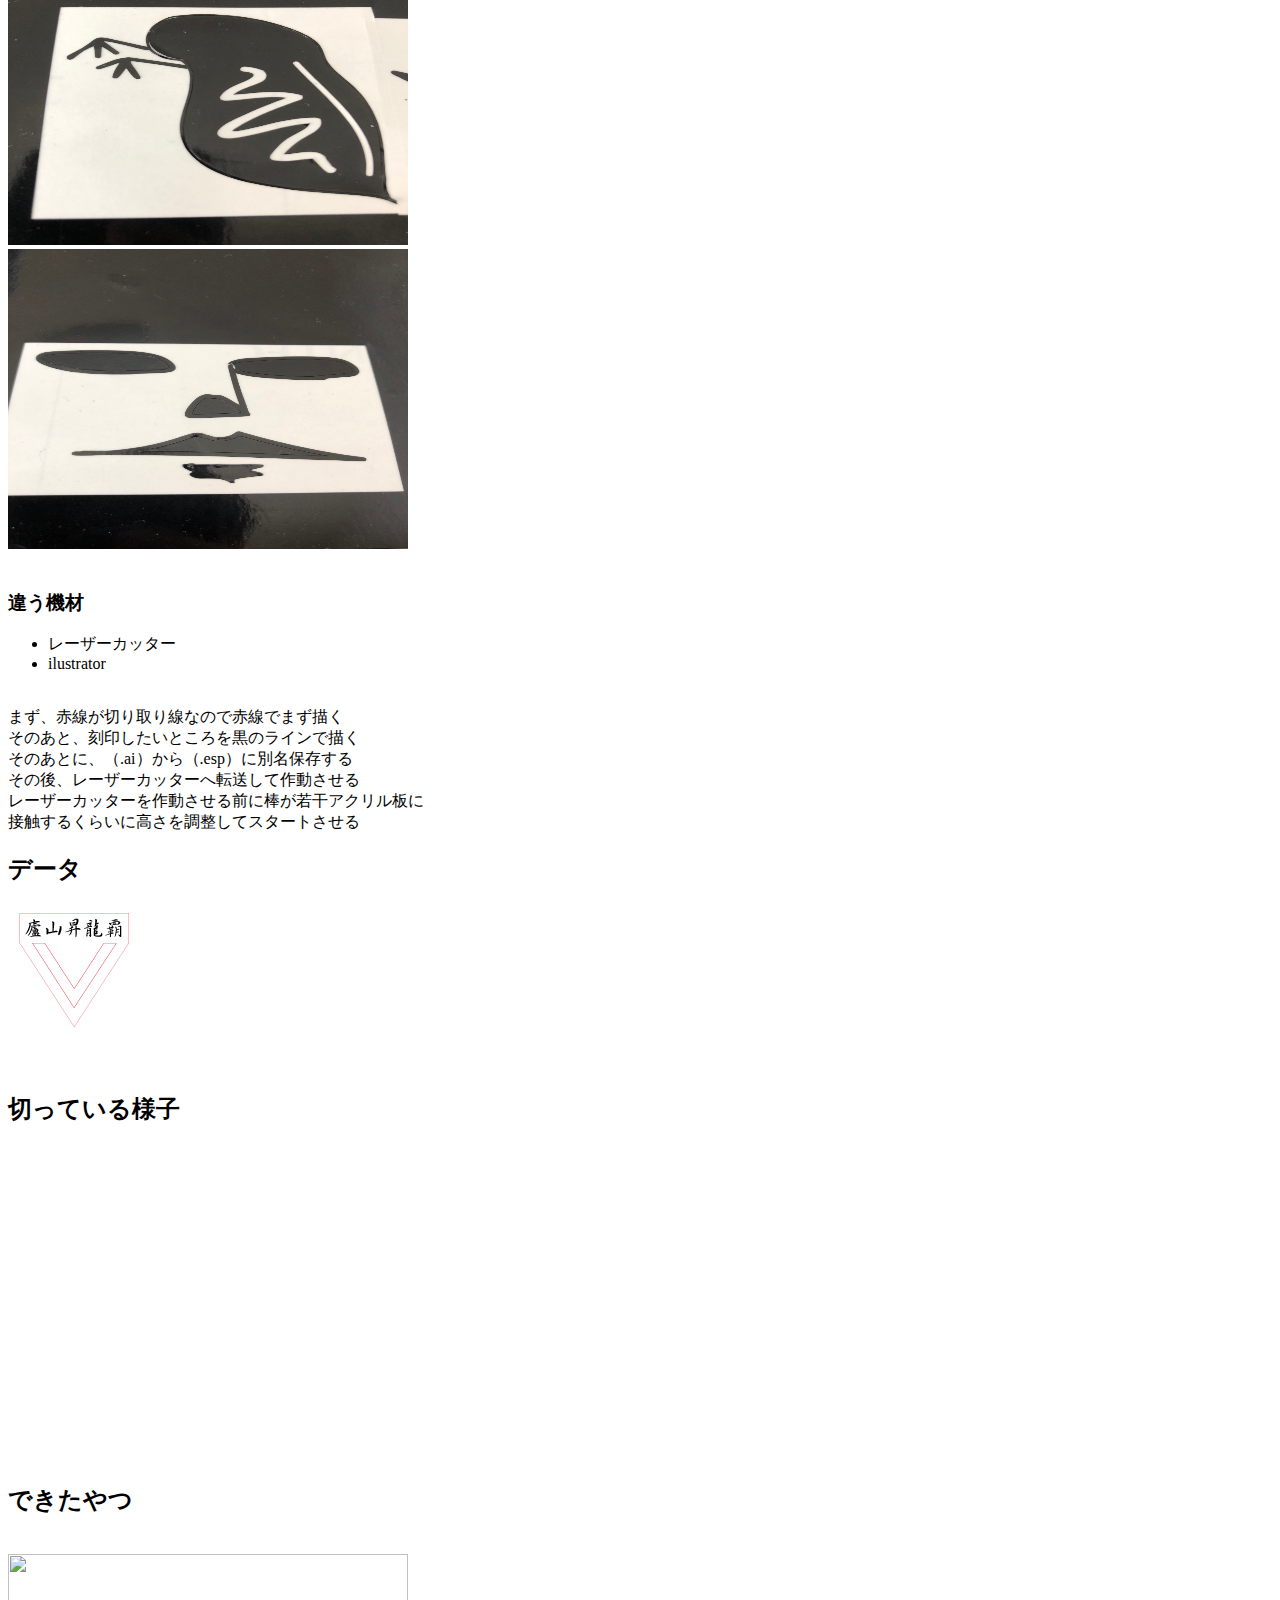
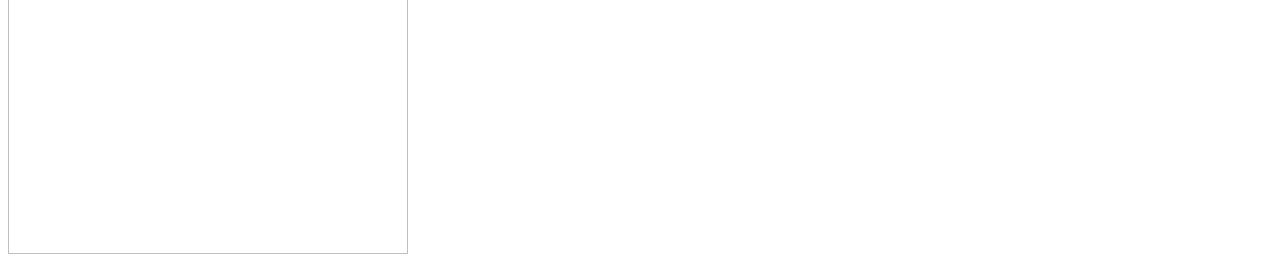
==== commit 4703beb2: "s" ====
--- a/degtal.html
+++ b/degtal.html
@@ -71,7 +71,7 @@
 
 <img src="./asstes/img/common/ro.jpg">
 <br>
-<img src="./asstes/img/common/ro.esp" height="300" width="400">
+
 
 
   <br>
